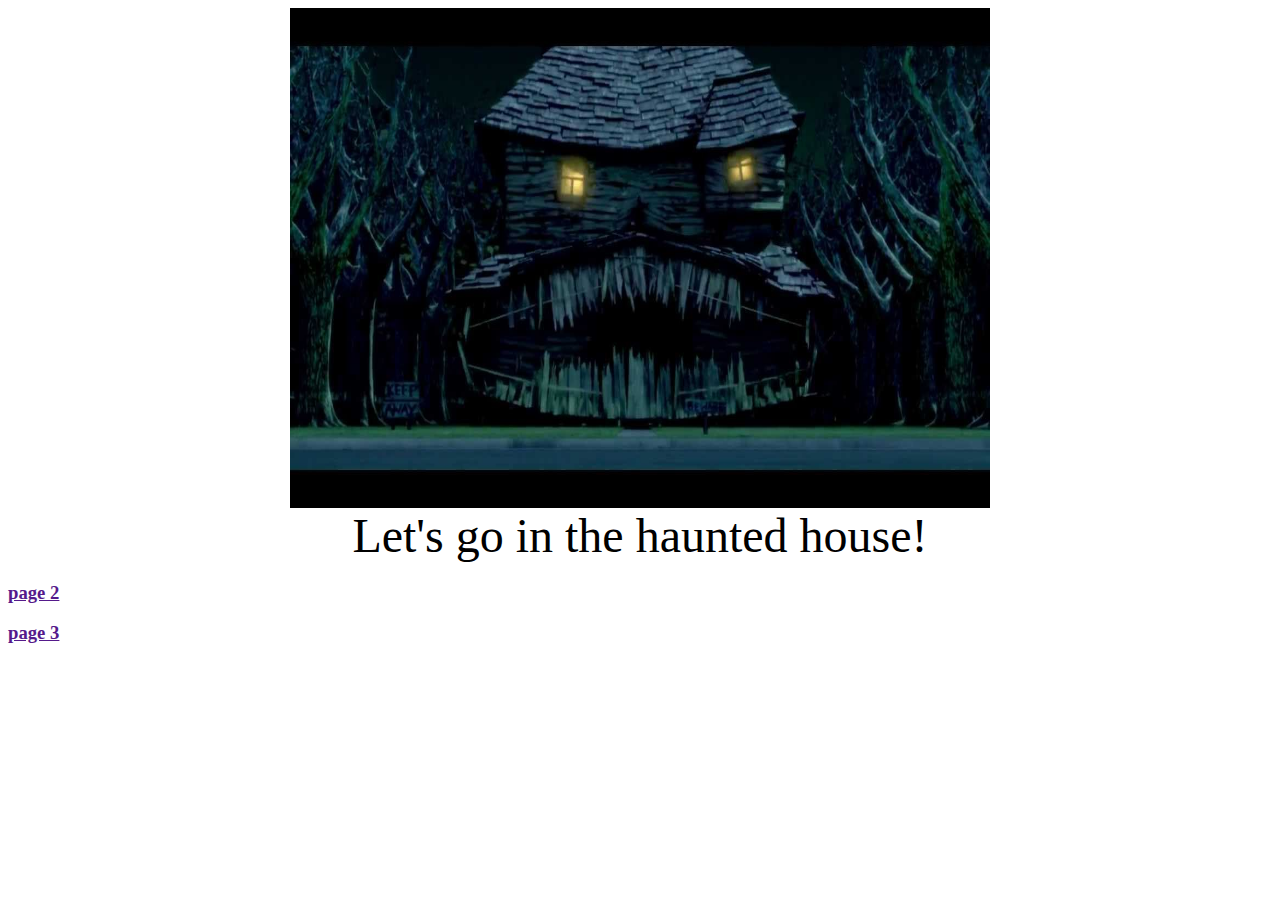
==== index.html @ cb375511 "updated" ====
<!DOCTYPE html>
<html>
  <head>
    <meta charset="utf-8">
    <title>Net Art title</title> <!-- put your net art project title here -->
    <link rel="stylesheet" type="text/css" href="main.css">
  </head>
      <body>
        <a href="pagetwo.html">
        <img src="hauntedhouse.jpg" width="700" height="500" alt="hauntedhouse" class="center">
      </a>
      <center> <font size="28"> Let's go in the haunted house! </font> </center>
      <h3><a href="">page 2</a></h3>
      <h3><a href="">page 3</a></h3>
      </body>
    </html>
---- main.css ----
.center {
  display: block;
  margin-left: auto;
  margin-right: auto;

}

.column {
  float: left;
  width: 40%;
  padding: 5px;
}

.row::after {
  content:"";
  clear: both;
  display:table;
  vertical-align: middle;
  text-align: center;

}
#images {
  text-align: center;
}

.row2 {
  display:inline-block;
  margin-left: auto;
  margin-right: auto;
  
}
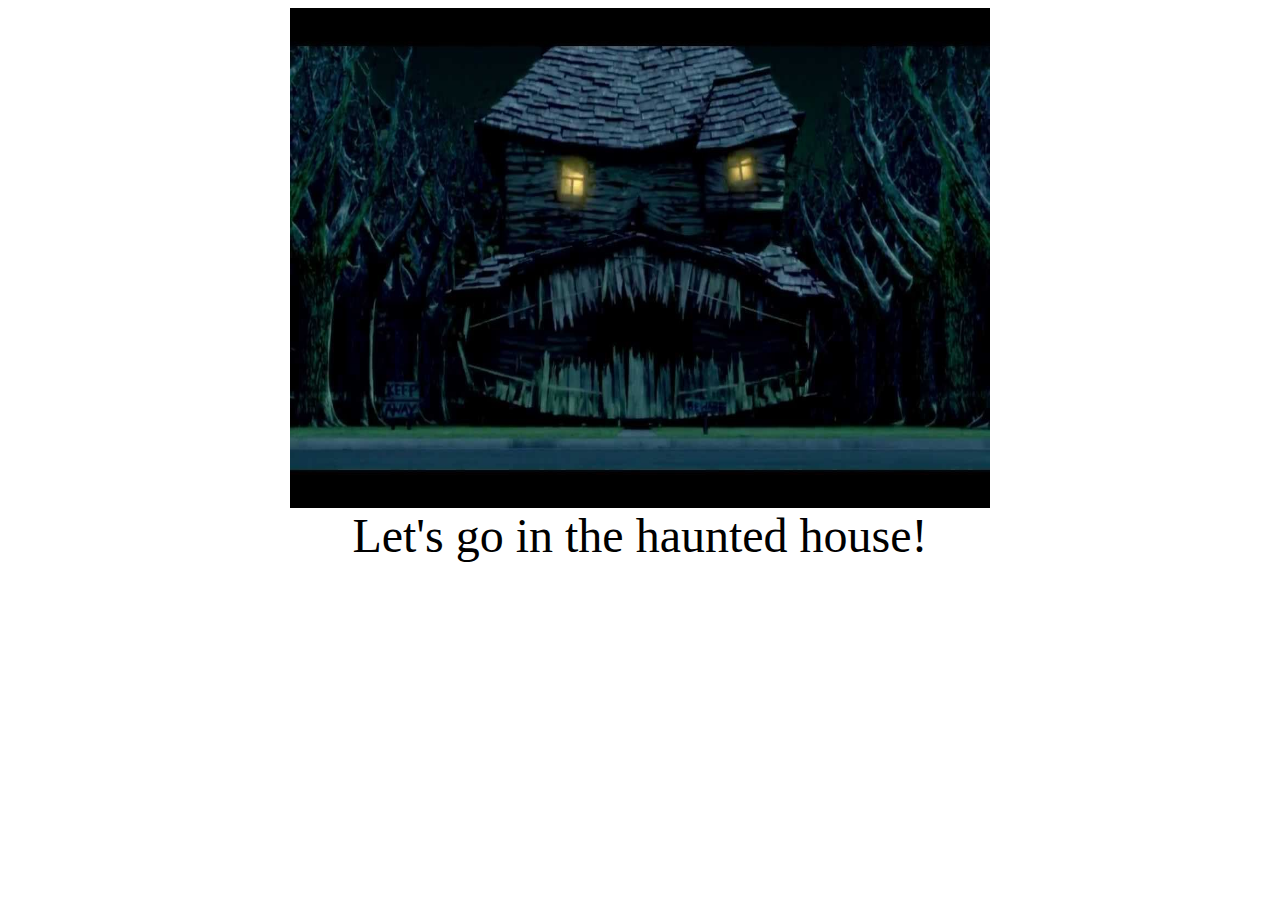
==== commit 013c71f9: "update" ====
--- a/index.html
+++ b/index.html
@@ -10,7 +10,6 @@
         <img src="hauntedhouse.jpg" width="700" height="500" alt="hauntedhouse" class="center">
       </a>
       <center> <font size="28"> Let's go in the haunted house! </font> </center>
-      <h3><a href="">page 2</a></h3>
-      <h3><a href="">page 3</a></h3>
+  
       </body>
     </html>
